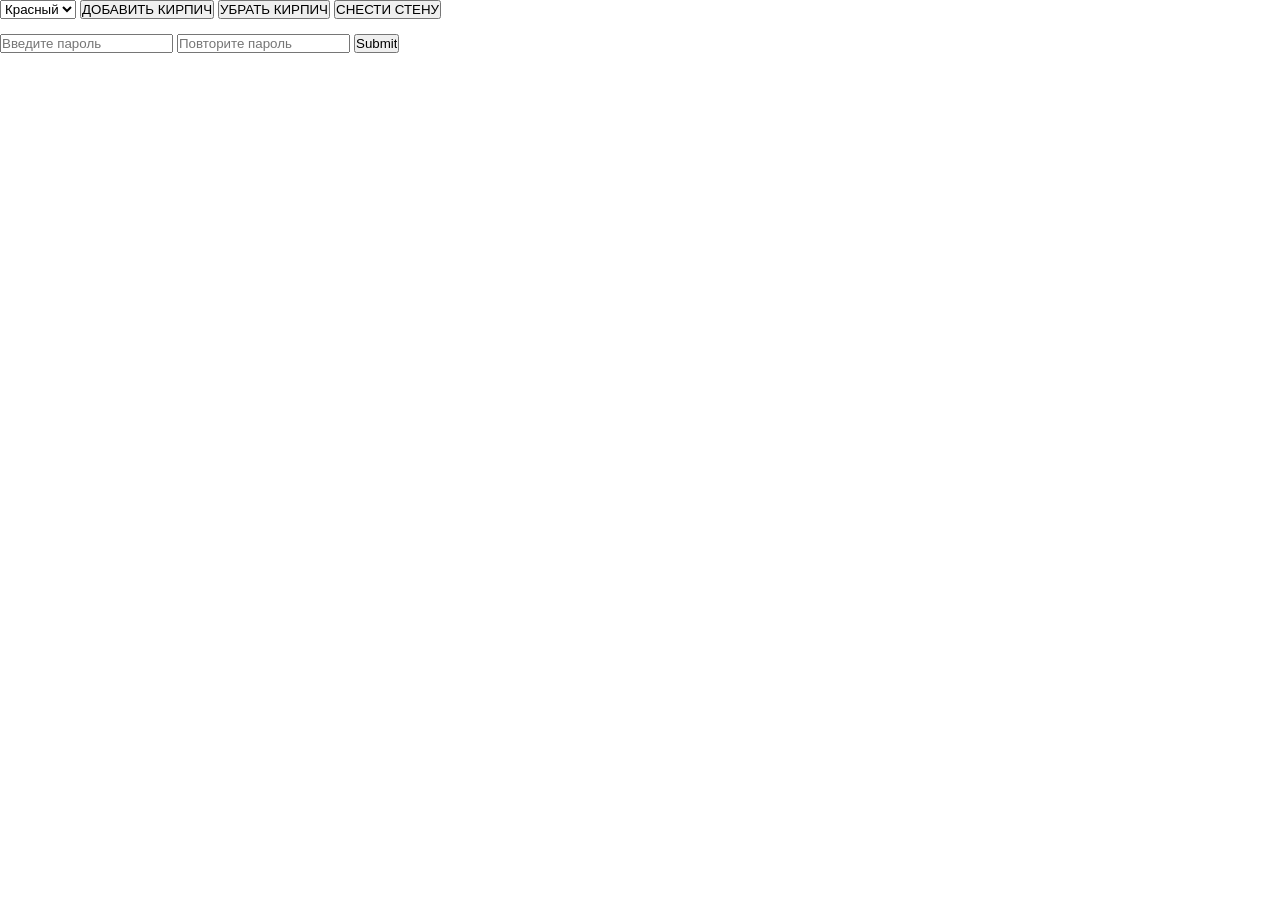
==== 18.10.23/index.html @ fd9536e6 "Add files via upload" ====
<!DOCTYPE html>
<html lang="ru">
	<head>
		<meta charset="UTF-8">
		<meta name="viewport" content="width=device-width, initial-scale=1.0">
		<link rel="stylesheet" href="css/style.css">
		<script defer src='js/script.js'></script>
		<title>Document</title>
	</head>
	<body>
		<article style="margin-bottom: 10px;">
			<select>
				<option selected value="red">Красный</option>
				<option value="blue">Синий</option>
				<option value="white">Белый</option>
			</select>
			<button onclick="AddElem(document.querySelector('select'))" >ДОБАВИТЬ КИРПИЧ</button>
			<button onclick="RemoveElem(this)" id="brick">УБРАТЬ КИРПИЧ</button>
			<button onclick="RemoveElem(this)" id="wall">СНЕСТИ СТЕНУ</button>


			<form action="" style="margin-top:15px;">
				<input type="password" id="pass" placeholder="Введите пароль">
				<input type="password" id="conPass" placeholder="Повторите пароль">
				<input type="submit" id="submit">
			</form>
			<p></p>


		</article>
		<main></main>
	</body>
</html>
---- 18.10.23/css/style.css ----
*{
	box-sizing: border-box;
	margin: 0px;
	padding: 0px;
}

html{
	height: 100%;
}

body{
	min-height: 100%;
	display: flex;
	flex-direction: column;
	justify-content: space-between;
}

main{
	display: flex;
	flex-wrap: wrap-reverse;
	align-items: flex-end;
	gap: 10px;
	width: 1080px;
	margin: 0 auto;
}

.red, .blue, .white{
	height: 100px;
	width: 100px;
}

.red{
	background: red;
}

.white{
	border: 1px solid black;
}

.blue{
	background: blue;
}
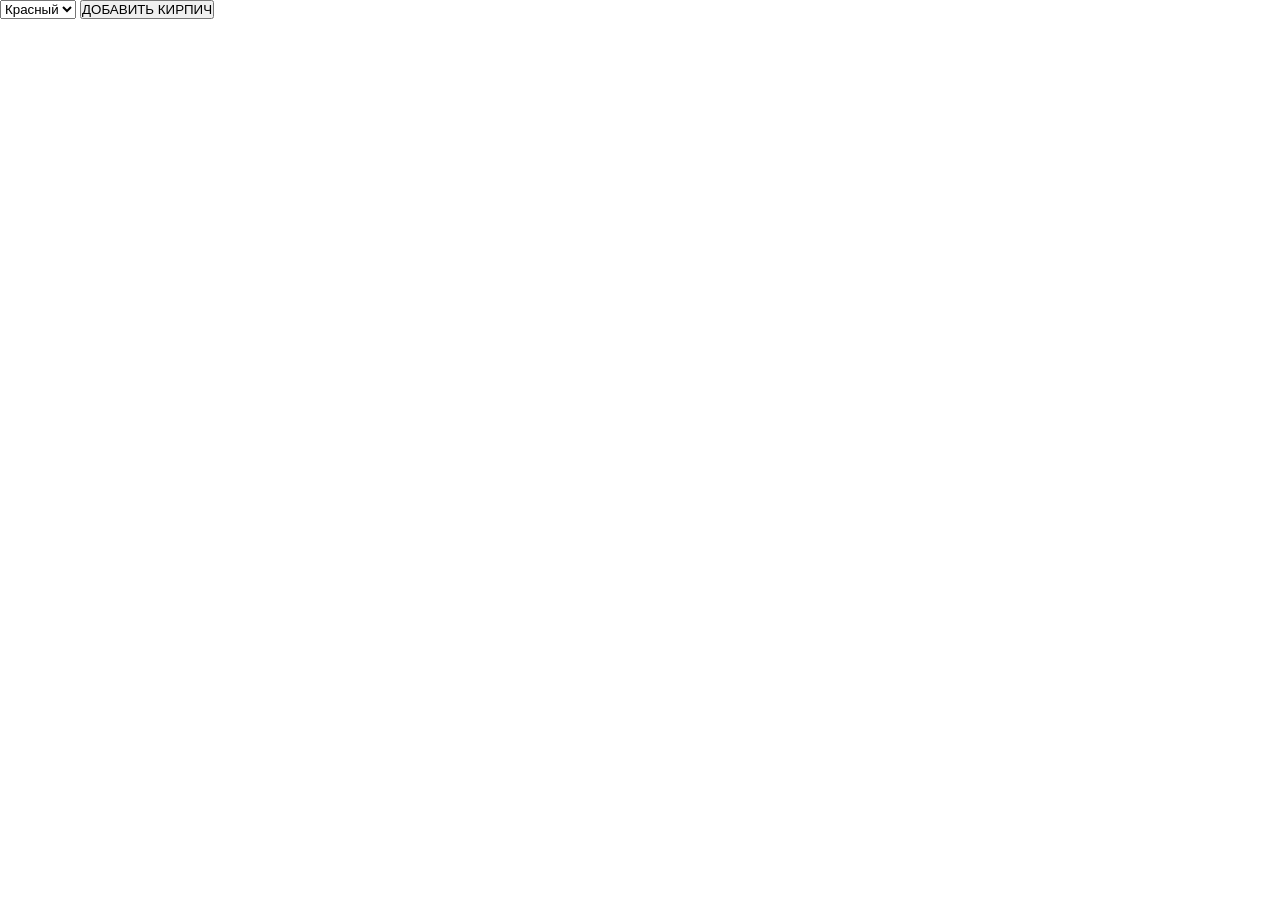
==== commit ff574e00: "Add files via upload кирпичи какие-то" ====
--- a/18.10.23/index.html
+++ b/18.10.23/index.html
@@ -10,24 +10,23 @@
 	<body>
 		<article style="margin-bottom: 10px;">
 			<select>
-				<option selected value="red">Красный</option>
+				<option selected value="red" id="color">Красный</option>
 				<option value="blue">Синий</option>
-				<option value="white">Белый</option>
+				<option value="white">жёлтый</option>
 			</select>
 			<button onclick="AddElem(document.querySelector('select'))" >ДОБАВИТЬ КИРПИЧ</button>
-			<button onclick="RemoveElem(this)" id="brick">УБРАТЬ КИРПИЧ</button>
-			<button onclick="RemoveElem(this)" id="wall">СНЕСТИ СТЕНУ</button>
+			<!-- <button onclick="RemoveElem(this)" id="brick">УБРАТЬ КИРПИЧ</button>
+			<button onclick="RemoveElem(this)" id="wall">СНЕСТИ СТЕНУ</button> -->
+			<!-- <form action="" style="margin-top:15px;">
+				<input type="text" id="pass">
+				<input type="text" id="conPass">
+				<input type="submit" id="submit"> -->
+			<!-- </form> -->
+			<p></p>
+		</article>
 
+<!--  -->
 
-			<form action="" style="margin-top:15px;">
-				<input type="password" id="pass" placeholder="Введите пароль">
-				<input type="password" id="conPass" placeholder="Повторите пароль">
-				<input type="submit" id="submit">
-			</form>
-			<p></p>
-
-
-		</article>
 		<main></main>
 	</body>
 </html>
--- a/18.10.23/css/style.css
+++ b/18.10.23/css/style.css
@@ -30,7 +30,7 @@
 }
 
 .red{
-	background: red;
+	background: yellow
 }
 
 .white{
@@ -39,4 +39,4 @@
 
 .blue{
 	background: blue;
-}+}
